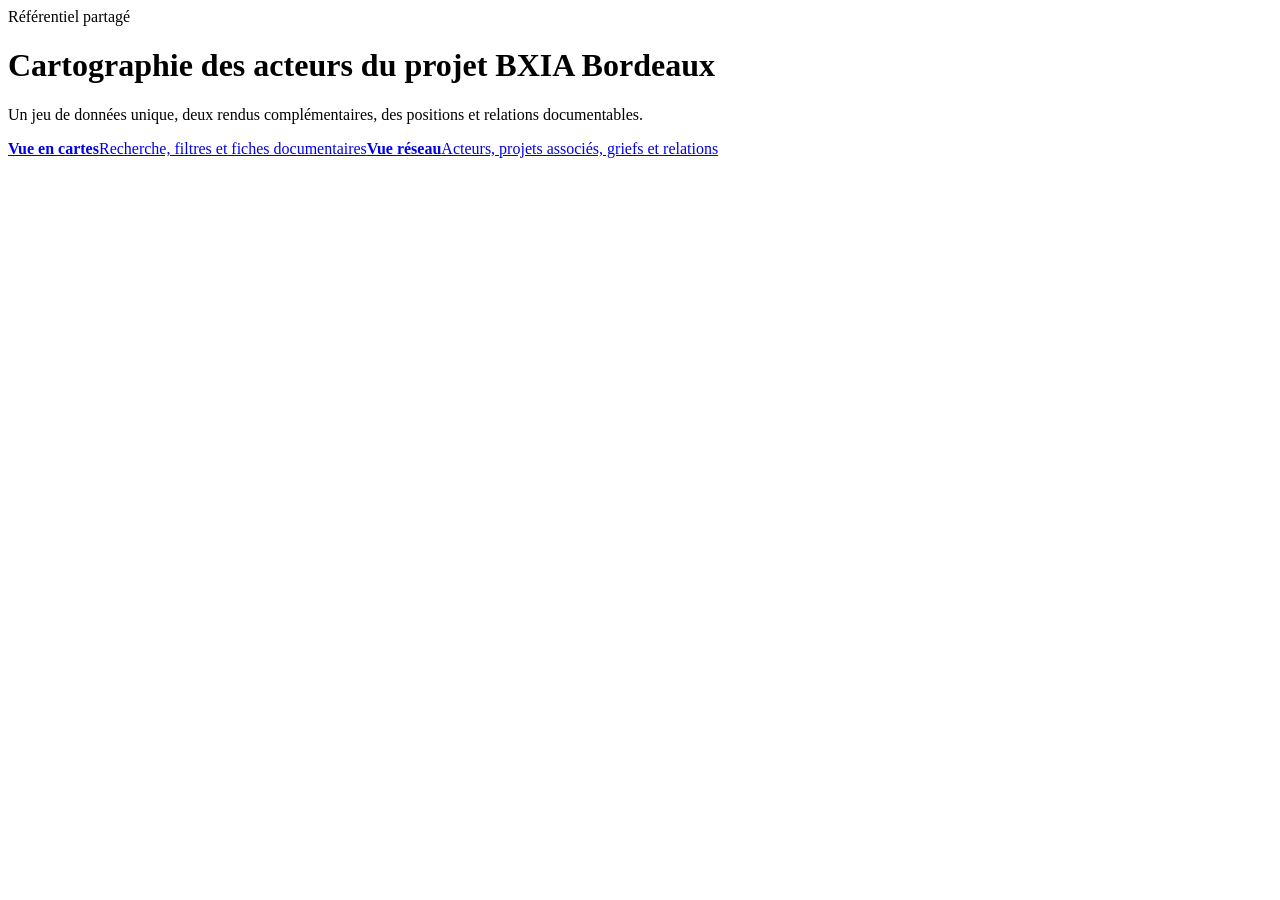
==== index.html @ a51f7ca9 "Add files via upload" ====
<!doctype html><html lang="fr"><head><meta charset="utf-8"><meta name="viewport" content="width=device-width,initial-scale=1"><title>Bordeaux BXIA</title><link rel="stylesheet" href="assets/css/common.css"></head><body><main class="landing"><div class="hero"><span class="eyebrow">Référentiel partagé</span><h1>Cartographie des acteurs du projet BXIA Bordeaux</h1><p>Un jeu de données unique, deux rendus complémentaires, des positions et relations documentables.</p><div class="choices"><a class="choice" href="apps/cards/"><strong>Vue en cartes</strong><span>Recherche, filtres et fiches documentaires</span></a><a class="choice" href="apps/network/"><strong>Vue réseau</strong><span>Acteurs, projets associés, griefs et relations</span></a></div></div></main></body></html>
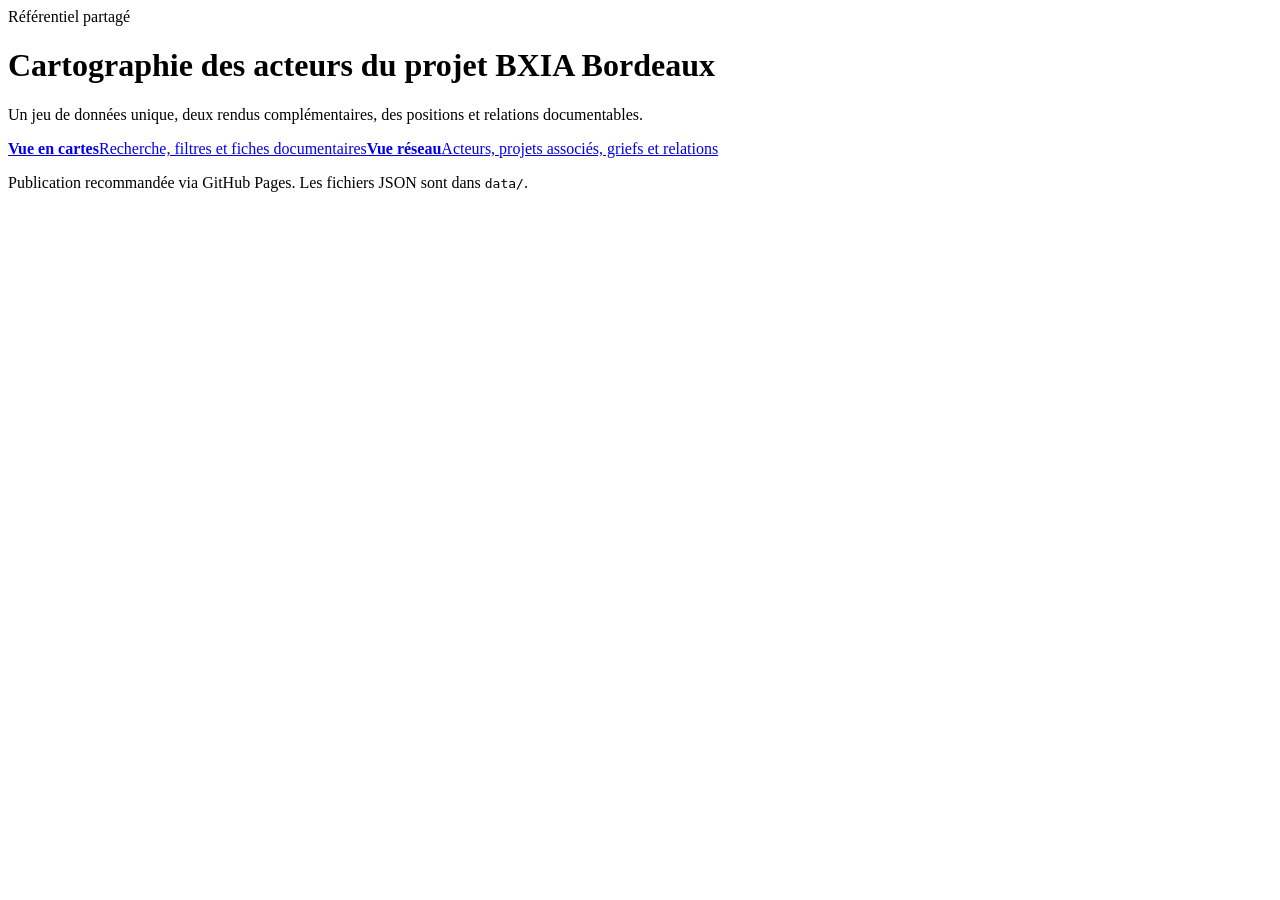
==== commit f0665e2e: "Update index.html" ====
--- a/index.html
+++ b/index.html
@@ -1 +1 @@
-<!doctype html><html lang="fr"><head><meta charset="utf-8"><meta name="viewport" content="width=device-width,initial-scale=1"><title>Bordeaux BXIA</title><link rel="stylesheet" href="assets/css/common.css"></head><body><main class="landing"><div class="hero"><span class="eyebrow">Référentiel partagé</span><h1>Cartographie des acteurs du projet BXIA Bordeaux</h1><p>Un jeu de données unique, deux rendus complémentaires, des positions et relations documentables.</p><div class="choices"><a class="choice" href="apps/cards/"><strong>Vue en cartes</strong><span>Recherche, filtres et fiches documentaires</span></a><a class="choice" href="apps/network/"><strong>Vue réseau</strong><span>Acteurs, projets associés, griefs et relations</span></a></div></div></main></body></html>
+<!doctype html><html lang="fr"><head><meta charset="utf-8"><meta name="viewport" content="width=device-width,initial-scale=1"><title>Bordeaux BXIA</title><link rel="stylesheet" href="assets/css/common.css"></head><body><main class="landing"><div class="hero"><span class="eyebrow">Référentiel partagé</span><h1>Cartographie des acteurs du projet BXIA Bordeaux</h1><p>Un jeu de données unique, deux rendus complémentaires, des positions et relations documentables.</p><div class="choices"><a class="choice" href="apps/cards/"><strong>Vue en cartes</strong><span>Recherche, filtres et fiches documentaires</span></a><a class="choice" href="apps/network/"><strong>Vue réseau</strong><span>Acteurs, projets associés, griefs et relations</span></a></div><p class="notice">Publication recommandée via GitHub Pages. Les fichiers JSON sont dans <code>data/</code>.</p></div></main></body></html>
